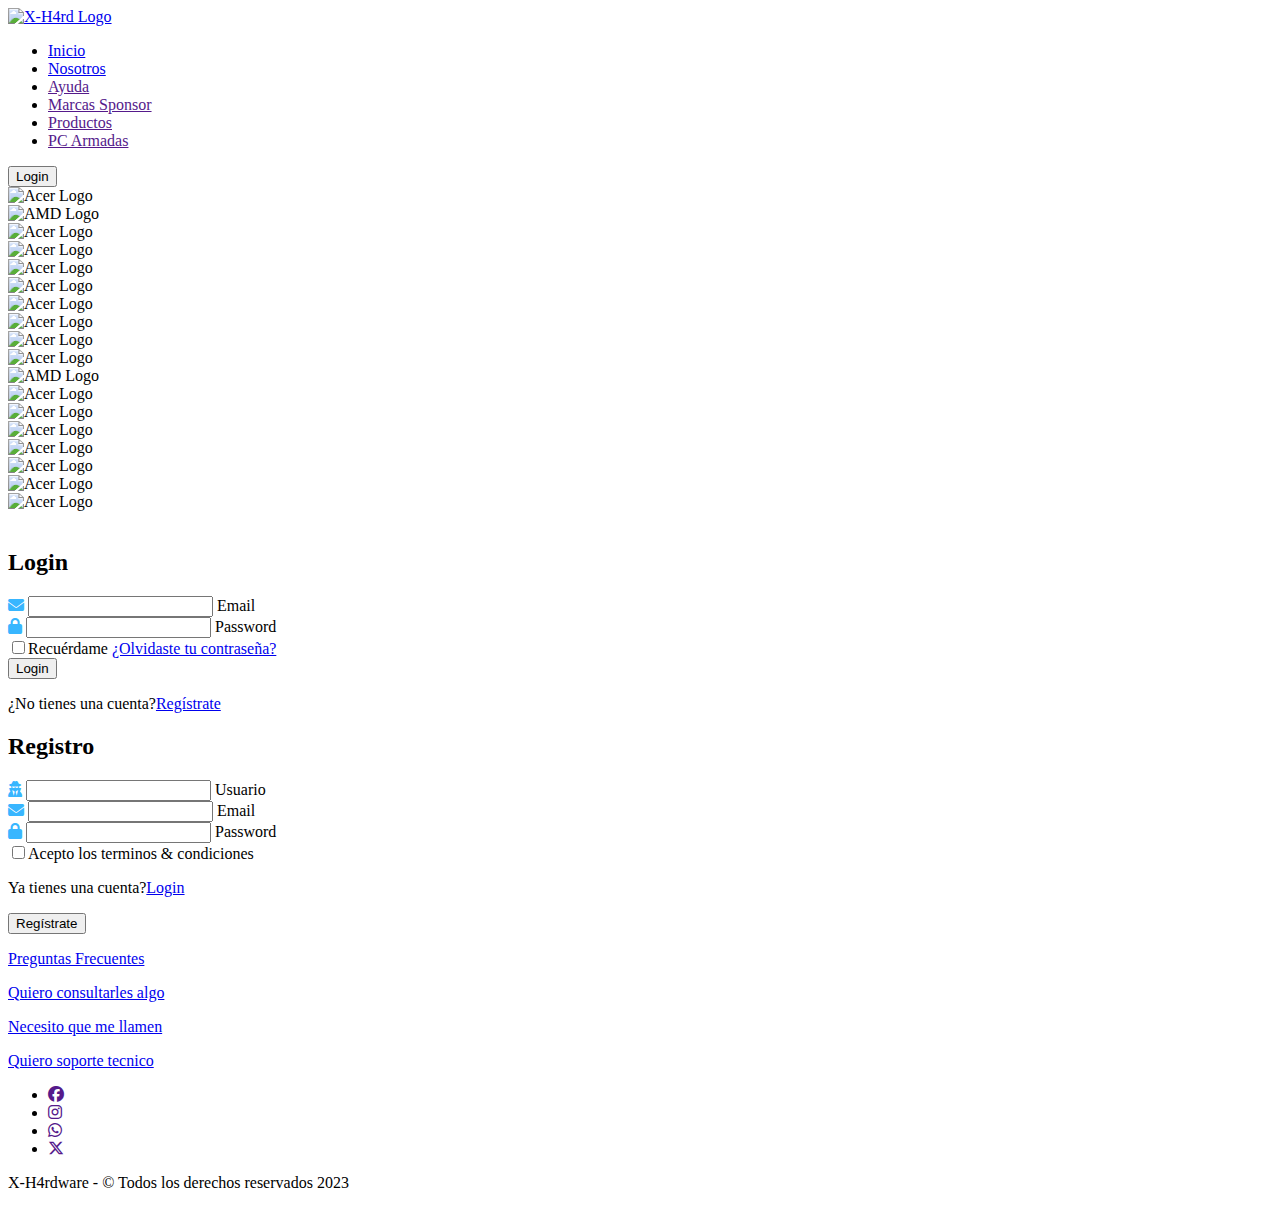
==== ayuda.html @ 94fb3b2c "Add files via upload" ====
<!DOCTYPE html>
<html lang="en">
<head>
    <meta charset="UTF-8">
    <meta name="viewport" content="width=device-width, initial-scale=1.0">
    <meta name="description" content="venta, asesoramiento, servicio técnico de productos hardware informáticos de alta calidad.">
    <meta name="keywords" content="hardware, servicio técnico, venta, asesoramiento, informática, ordenadores, portátiles, componentes, periféricos">
    <meta name="author" content="Nahuel Riveros, Matías Sáez">
    <title>X-H4rdware | Tecnología</title>
    <link rel="stylesheet" href="./css/styles.css">
    <link rel="icon" href="./assets/ico.svg" />
    <link rel="preconnect" href="https://fonts.googleapis.com">
    <link rel="preconnect" href="https://fonts.gstatic.com" crossorigin>
    <link rel="stylesheet" href="https://cdnjs.cloudflare.com/ajax/libs/font-awesome/6.3.0/css/all.min.css">
    <link href="https://fonts.googleapis.com/css2?family=Orbitron:wght@400;500&family=Prompt:ital,wght@0,300;0,400;0,500;0,600;1,300&family=Roboto+Mono:wght@200;600&display=swap" rel="stylesheet">
</head>
<body>
    <header>
        <div class="encabezado">
            <div class="logo">
                <a href="#inicio"><img src="assets/X- h4rdware.svg" alt="X-H4rd Logo"></a>
            </div>
            <nav class="nav-container">
                <ul>
                    <li><a href='#main'>Inicio</a></li>
                    <li><a href='../nosotros/nosotros.html'>Nosotros</a></li>
                    <li><a href=''>Ayuda</a></li>
                    <li><a href=''>Marcas Sponsor</a></li>
                    <li><a href=''>Productos</a></li>
                    <li><a href=''>PC Armadas</a></li>
                </ul>
                <button class="btnLoguin-popup">Login</button>
            </nav>
        </div>
        <div id="carrousel-marcas" class="slider">
            <div class="slide-track">
                <div class="slide">
                    <img src="assets/marcas/Acer-01.svg" alt="Acer Logo" width="45" height="50">
                </div>
                <div class="slide">
                    <img src="assets/marcas/AMD-01.svg" alt="AMD Logo" width="45" height="50">
                </div>
                <div class="slide">
                    <img src="assets/marcas/ASUS-01.svg" alt="Acer Logo" width="45" height="50">
                </div>
                <div class="slide">
                    <img src="assets/marcas/Gigabyte-01.svg" alt="Acer Logo" width="45" height="50">
                </div>
                <div class="slide">
                    <img src="assets/marcas/intel-logo.svg" alt="Acer Logo" width="45" height="50">
                </div>
                <div class="slide">
                    <img src="assets/marcas/Logitech-01.svg" alt="Acer Logo" width="45" height="50">
                </div>
                <div class="slide">
                    <img src="assets/marcas/Nvidia-Logo.wine.svg" alt="Acer Logo" width="45" height="50">
                </div>
                <div class="slide">
                    <img src="assets/marcas/redragon.svg" alt="Acer Logo" width="45" height="50">
                </div>
                <div class="slide">
                    <img src="assets/marcas/Sony-01.svg" alt="Acer Logo" width="45" height="50">
                </div>
                <div class="slide">
                    <img src="assets/marcas/Acer-01.svg" alt="Acer Logo" width="45" height="50">
                </div>
                <div class="slide">
                    <img src="assets/marcas/AMD-01.svg" alt="AMD Logo" width="45" height="50">
                </div>
                <div class="slide">
                    <img src="assets/marcas/ASUS-01.svg" alt="Acer Logo" width="45" height="50">
                </div>
                <div class="slide">
                    <img src="assets/marcas/Gigabyte-01.svg" alt="Acer Logo" width="45" height="50">
                </div>
                <div class="slide">
                    <img src="assets/marcas/intel-logo.svg" alt="Acer Logo" width="45" height="50">
                </div>
                <div class="slide">
                    <img src="assets/marcas/Logitech-01.svg" alt="Acer Logo" width="45" height="50">
                </div>
                <div class="slide">
                    <img src="assets/marcas/Nvidia-Logo.wine.svg" alt="Acer Logo" width="45" height="50">
                </div>
                <div class="slide">
                    <img src="assets/marcas/redragon.svg" alt="Acer Logo" width="45" height="50">
                </div>
                <div class="slide">
                    <img src="assets/marcas/Sony-01.svg" alt="Acer Logo" width="45" height="50">
                </div>
            </div>
        </div>
    </header>
    <div class="wrapper">
        <span class="icon-close">
            <i class="fa-solid fa-xmark" style="color: #fff;"></i>
        </span>
        <div class="form-box login">
            <h2>Login</h2>
            <form action="">
                <div class="input-box">
                    <span class="icon">
                        <i class="fa-solid fa-envelope" style="color: #38B6FF;"></i>
                    </span>
                    <input type="email" name=""required id="email">
                    <label for="email">Email</label>
                </div>
                <div class="input-box">
                    <span class="icon">
                        <i class="fa-solid fa-lock" style="color: #38B6FF;"></i>
                    </span>
                    <input type="password" name=""required id="password">
                    <label for="password">Password</label>
                </div>
                <div class="remember-forgot">
                    <label for="remember"><input type="checkbox" name="" id="remember">Recuérdame</label>
                    <a href="#">¿Olvidaste tu contraseña?</a>
                </div>
                    <button type="submit" class="btn">Login</button>
                <div class="login-register">
                    <p>¿No tienes una cuenta?<a href="#" class="register-link">Regístrate</a></p>
                </div>
            </form>
        </div>
        <div class="form-box register">
            <h2>Registro</h2>
            <form action="">
                <div class="input-box">
                    <span class="icon">
                        <i class="fa-solid fa-user-secret" style="color: #38B6FF;"></i>
                    </span>
                    <input type="text" name="name"required id="name">
                    <label for="name">Usuario</label>
                </div>
                <div class="input-box">
                    <span class="icon">
                        <i class="fa-solid fa-envelope" style="color: #38B6FF;"></i>
                    </span>
                    <input type="email" name=""required id="email-register">
                    <label for="email-register">Email</label>
                </div>
                <div class="input-box">
                    <span class="icon">
                        <i class="fa-solid fa-lock" style="color: #38B6FF;"></i>
                    </span>
                    <input type="password" name=""required id="password-register">
                    <label for="password-register">Password</label>
                </div>
                <div class="remember-forgot">
                    <label for="terms-conditions">
                        <input type="checkbox" name="" id="terms-conditions">Acepto los terminos & condiciones</label>
                </div>
                <div class="login-register">
                    <p>Ya tienes una cuenta?<a href="#" class="login-link">Login</a></p>
                </div>
                    <button type="submit" class="btn">Regístrate</button>
            </form>
        </div>
    </div>
    <main id='main'>
      <div class="ayuda">

        <p> <a href="fq.html">Preguntas Frecuentes</a>     </p> 
        <p> <a href="contacto.html">Quiero consultarles algo</a> </p>
        <p> <a href="Contacto.html">Necesito que me llamen</a>   </p> 
        <p> <a href="contacto.html">Quiero soporte tecnico</a>   </p>
         
        
      </div>  
    </main>
    
    
    <footer>
        <div class="footer-container">
            <div class="footer-container-social">
                <ul>
                    <li><a href=""><i class="fa-brands fa-facebook"></i></a></li>
                    <li><a href=""><i class="fa-brands fa-instagram"></i></a></li>
                    <li><a href=""><i class="fa-brands fa-whatsapp"></i></a></li>
                    <li><a href=""><i class="fa-brands fa-x-twitter"></i></a></li>
                </ul>
            </div>
            <div class="footer-container-title">
                <p>X-H4rdware - © Todos los derechos reservados 2023</p>
            </div>
        </div>
    </footer>
    <script src="./js/script.js"></script>
</body>
</html>
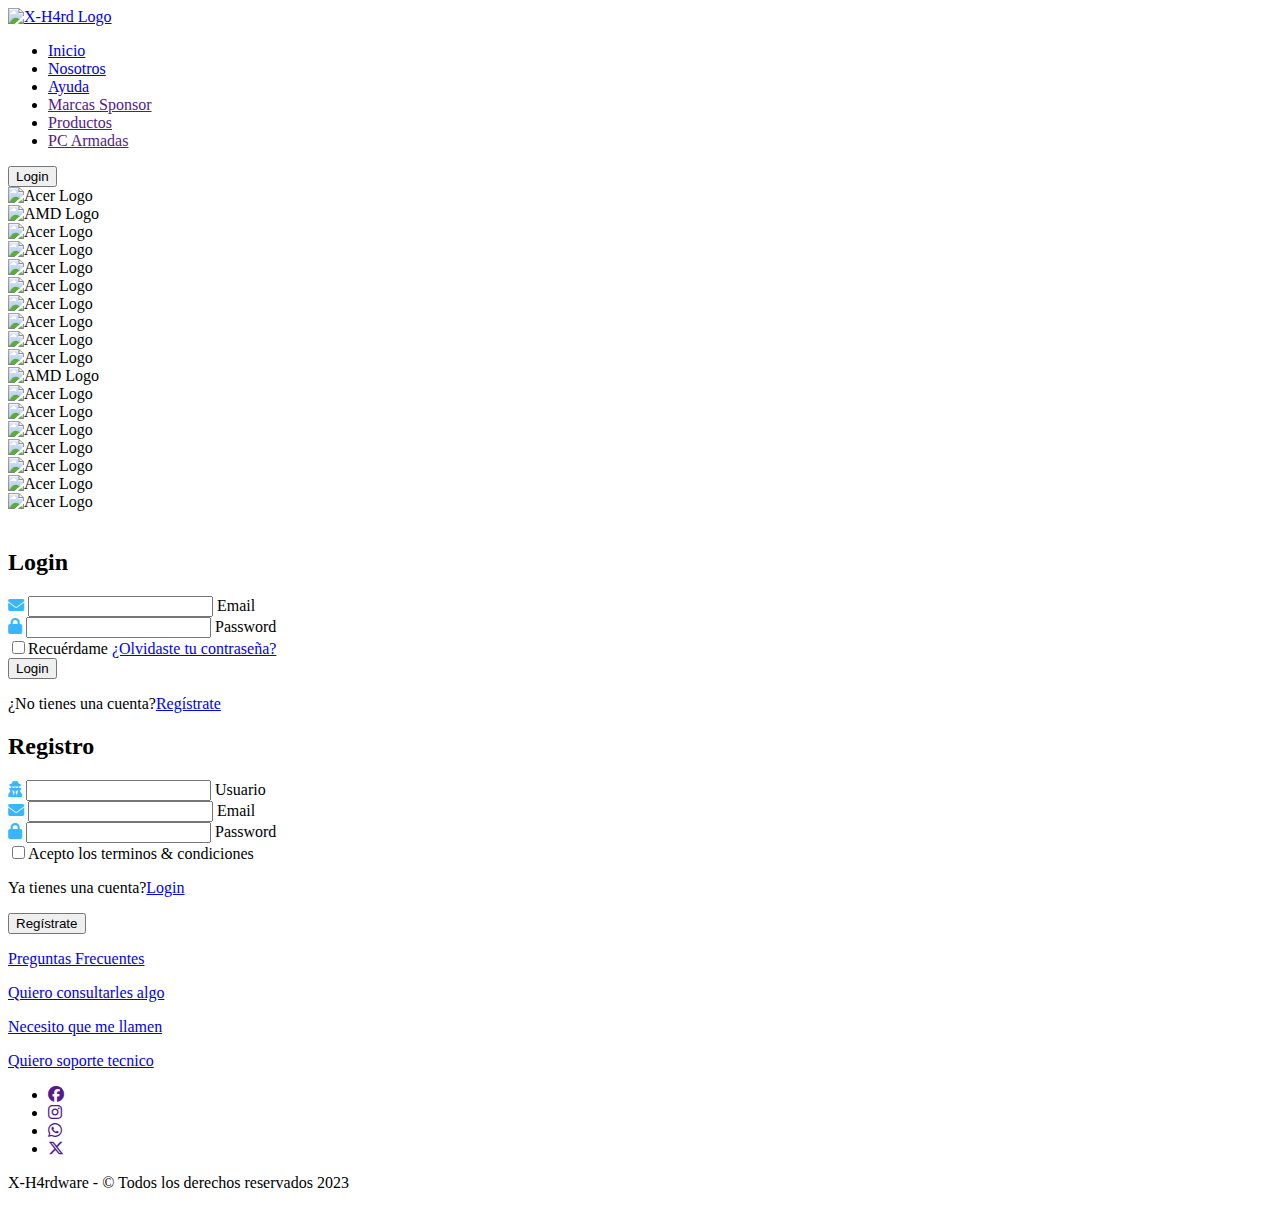
==== commit 6533108c: "ayuda" ====
--- a/ayuda.html
+++ b/ayuda.html
@@ -23,8 +23,8 @@
             <nav class="nav-container">
                 <ul>
                     <li><a href='#main'>Inicio</a></li>
-                    <li><a href='../nosotros/nosotros.html'>Nosotros</a></li>
-                    <li><a href=''>Ayuda</a></li>
+                    <li><a href='nosotros.html'>Nosotros</a></li>
+                    <li><a href='ayuda.html'>Ayuda</a></li>
                     <li><a href=''>Marcas Sponsor</a></li>
                     <li><a href=''>Productos</a></li>
                     <li><a href=''>PC Armadas</a></li>
@@ -160,10 +160,10 @@
     <main id='main'>
       <div class="ayuda">
 
-        <p> <a href="fq.html">Preguntas Frecuentes</a>     </p> 
-        <p> <a href="contacto.html">Quiero consultarles algo</a> </p>
-        <p> <a href="Contacto.html">Necesito que me llamen</a>   </p> 
-        <p> <a href="contacto.html">Quiero soporte tecnico</a>   </p>
+        <p> <a href="faq.html">Preguntas Frecuentes</a>            </p> 
+        <p> <a href="contacto.html">Quiero consultarles algo</a>  </p>
+        <p> <a href="Contacto.html">Necesito que me llamen</a>    </p> 
+        <p> <a href="contacto.html">Quiero soporte tecnico</a>    </p>
          
         
       </div>  
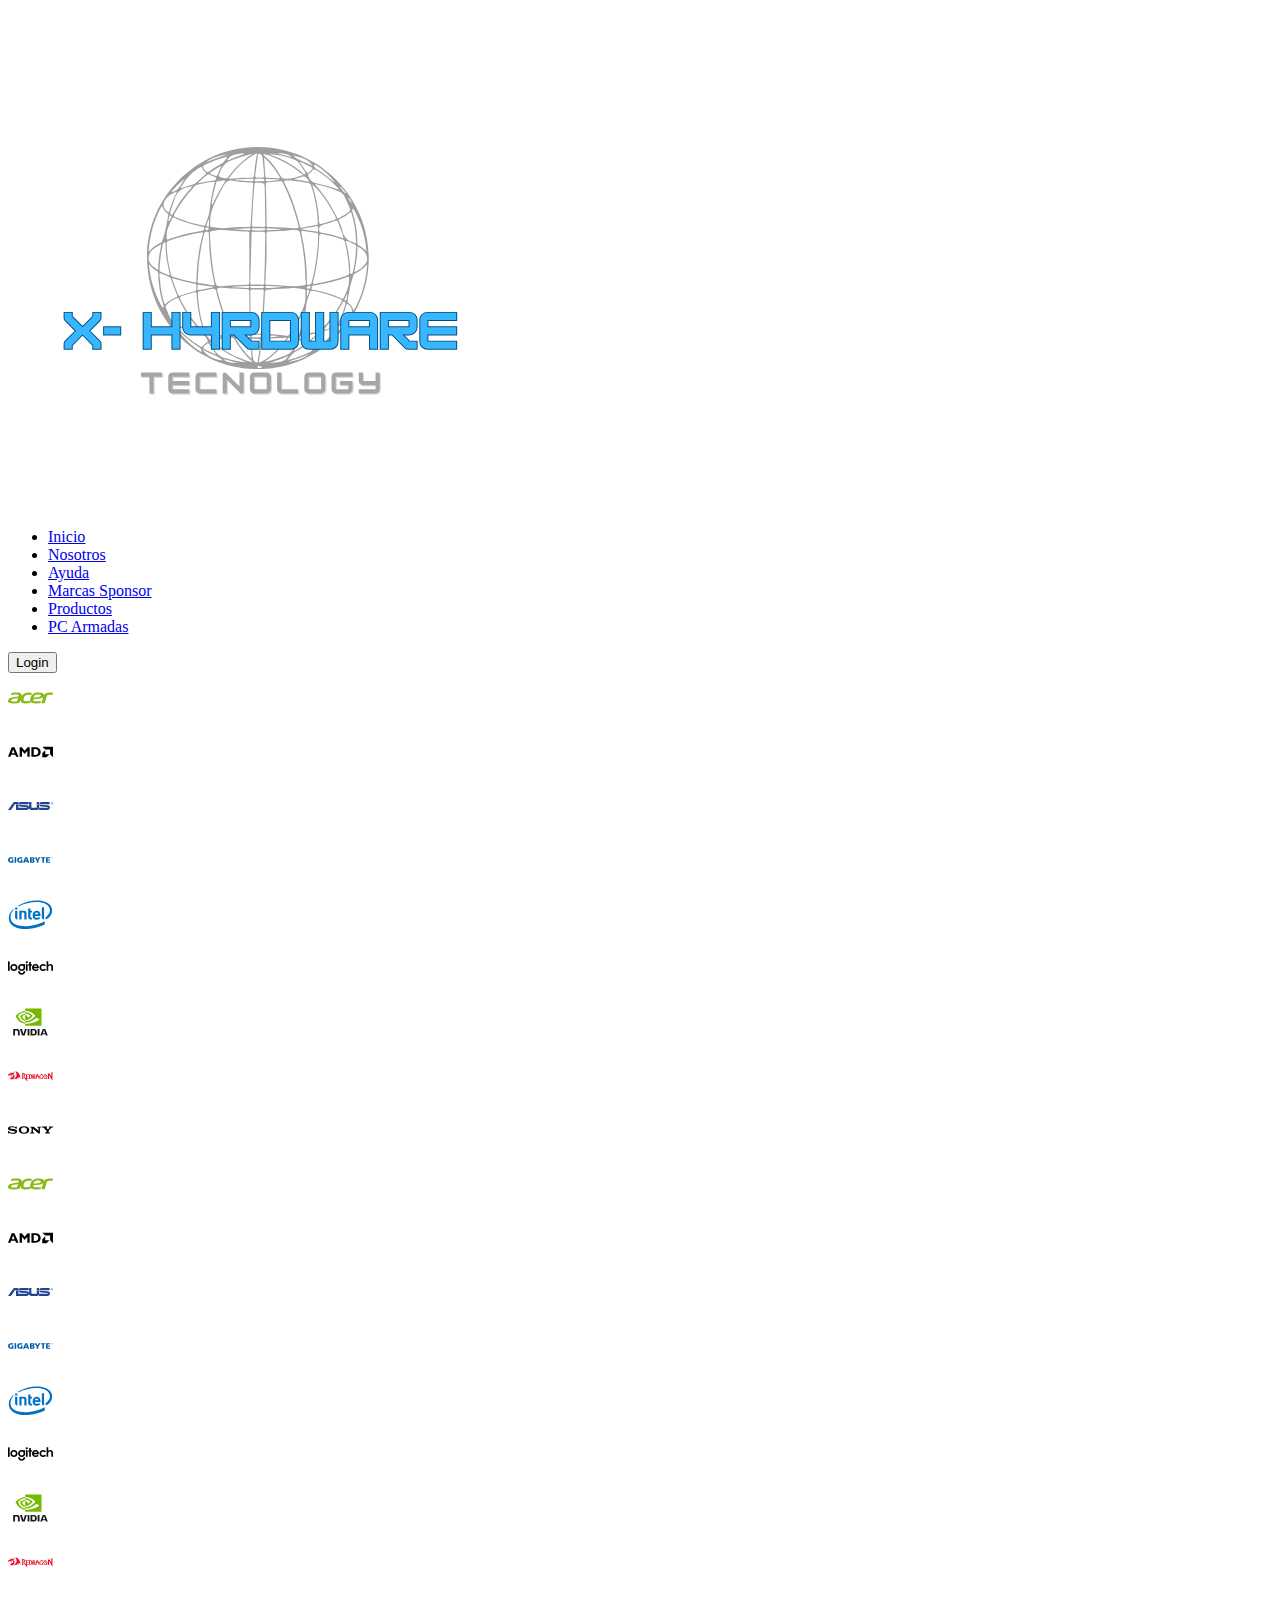
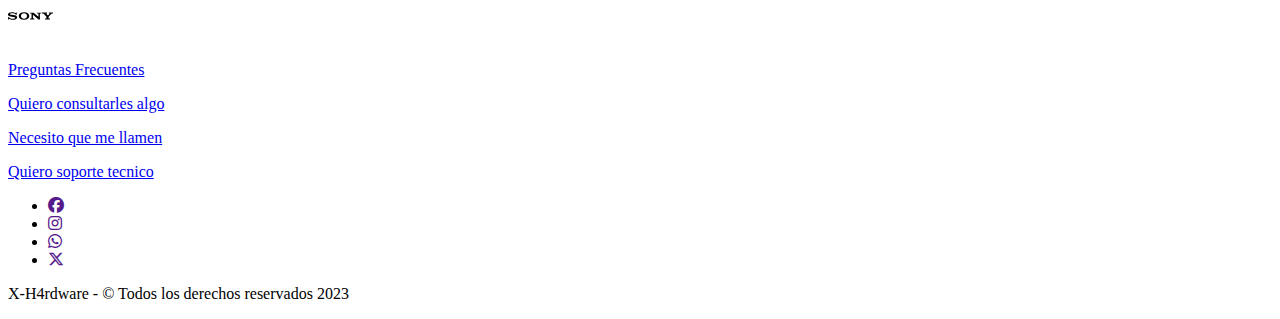
==== commit e47db635: "ayuda" ====
--- a/ayuda.html
+++ b/ayuda.html
@@ -1,190 +1,125 @@
-<!DOCTYPE html>
-<html lang="en">
-<head>
-    <meta charset="UTF-8">
-    <meta name="viewport" content="width=device-width, initial-scale=1.0">
-    <meta name="description" content="venta, asesoramiento, servicio técnico de productos hardware informáticos de alta calidad.">
-    <meta name="keywords" content="hardware, servicio técnico, venta, asesoramiento, informática, ordenadores, portátiles, componentes, periféricos">
-    <meta name="author" content="Nahuel Riveros, Matías Sáez">
-    <title>X-H4rdware | Tecnología</title>
-    <link rel="stylesheet" href="./css/styles.css">
-    <link rel="icon" href="./assets/ico.svg" />
-    <link rel="preconnect" href="https://fonts.googleapis.com">
-    <link rel="preconnect" href="https://fonts.gstatic.com" crossorigin>
-    <link rel="stylesheet" href="https://cdnjs.cloudflare.com/ajax/libs/font-awesome/6.3.0/css/all.min.css">
-    <link href="https://fonts.googleapis.com/css2?family=Orbitron:wght@400;500&family=Prompt:ital,wght@0,300;0,400;0,500;0,600;1,300&family=Roboto+Mono:wght@200;600&display=swap" rel="stylesheet">
-</head>
-<body>
-    <header>
-        <div class="encabezado">
-            <div class="logo">
-                <a href="#inicio"><img src="assets/X- h4rdware.svg" alt="X-H4rd Logo"></a>
-            </div>
-            <nav class="nav-container">
-                <ul>
-                    <li><a href='#main'>Inicio</a></li>
-                    <li><a href='nosotros.html'>Nosotros</a></li>
-                    <li><a href='ayuda.html'>Ayuda</a></li>
-                    <li><a href=''>Marcas Sponsor</a></li>
-                    <li><a href=''>Productos</a></li>
-                    <li><a href=''>PC Armadas</a></li>
-                </ul>
-                <button class="btnLoguin-popup">Login</button>
-            </nav>
-        </div>
-        <div id="carrousel-marcas" class="slider">
-            <div class="slide-track">
-                <div class="slide">
-                    <img src="assets/marcas/Acer-01.svg" alt="Acer Logo" width="45" height="50">
-                </div>
-                <div class="slide">
-                    <img src="assets/marcas/AMD-01.svg" alt="AMD Logo" width="45" height="50">
-                </div>
-                <div class="slide">
-                    <img src="assets/marcas/ASUS-01.svg" alt="Acer Logo" width="45" height="50">
-                </div>
-                <div class="slide">
-                    <img src="assets/marcas/Gigabyte-01.svg" alt="Acer Logo" width="45" height="50">
-                </div>
-                <div class="slide">
-                    <img src="assets/marcas/intel-logo.svg" alt="Acer Logo" width="45" height="50">
-                </div>
-                <div class="slide">
-                    <img src="assets/marcas/Logitech-01.svg" alt="Acer Logo" width="45" height="50">
-                </div>
-                <div class="slide">
-                    <img src="assets/marcas/Nvidia-Logo.wine.svg" alt="Acer Logo" width="45" height="50">
-                </div>
-                <div class="slide">
-                    <img src="assets/marcas/redragon.svg" alt="Acer Logo" width="45" height="50">
-                </div>
-                <div class="slide">
-                    <img src="assets/marcas/Sony-01.svg" alt="Acer Logo" width="45" height="50">
-                </div>
-                <div class="slide">
-                    <img src="assets/marcas/Acer-01.svg" alt="Acer Logo" width="45" height="50">
-                </div>
-                <div class="slide">
-                    <img src="assets/marcas/AMD-01.svg" alt="AMD Logo" width="45" height="50">
-                </div>
-                <div class="slide">
-                    <img src="assets/marcas/ASUS-01.svg" alt="Acer Logo" width="45" height="50">
-                </div>
-                <div class="slide">
-                    <img src="assets/marcas/Gigabyte-01.svg" alt="Acer Logo" width="45" height="50">
-                </div>
-                <div class="slide">
-                    <img src="assets/marcas/intel-logo.svg" alt="Acer Logo" width="45" height="50">
-                </div>
-                <div class="slide">
-                    <img src="assets/marcas/Logitech-01.svg" alt="Acer Logo" width="45" height="50">
-                </div>
-                <div class="slide">
-                    <img src="assets/marcas/Nvidia-Logo.wine.svg" alt="Acer Logo" width="45" height="50">
-                </div>
-                <div class="slide">
-                    <img src="assets/marcas/redragon.svg" alt="Acer Logo" width="45" height="50">
-                </div>
-                <div class="slide">
-                    <img src="assets/marcas/Sony-01.svg" alt="Acer Logo" width="45" height="50">
-                </div>
-            </div>
-        </div>
-    </header>
-    <div class="wrapper">
-        <span class="icon-close">
-            <i class="fa-solid fa-xmark" style="color: #fff;"></i>
-        </span>
-        <div class="form-box login">
-            <h2>Login</h2>
-            <form action="">
-                <div class="input-box">
-                    <span class="icon">
-                        <i class="fa-solid fa-envelope" style="color: #38B6FF;"></i>
-                    </span>
-                    <input type="email" name=""required id="email">
-                    <label for="email">Email</label>
-                </div>
-                <div class="input-box">
-                    <span class="icon">
-                        <i class="fa-solid fa-lock" style="color: #38B6FF;"></i>
-                    </span>
-                    <input type="password" name=""required id="password">
-                    <label for="password">Password</label>
-                </div>
-                <div class="remember-forgot">
-                    <label for="remember"><input type="checkbox" name="" id="remember">Recuérdame</label>
-                    <a href="#">¿Olvidaste tu contraseña?</a>
-                </div>
-                    <button type="submit" class="btn">Login</button>
-                <div class="login-register">
-                    <p>¿No tienes una cuenta?<a href="#" class="register-link">Regístrate</a></p>
-                </div>
-            </form>
-        </div>
-        <div class="form-box register">
-            <h2>Registro</h2>
-            <form action="">
-                <div class="input-box">
-                    <span class="icon">
-                        <i class="fa-solid fa-user-secret" style="color: #38B6FF;"></i>
-                    </span>
-                    <input type="text" name="name"required id="name">
-                    <label for="name">Usuario</label>
-                </div>
-                <div class="input-box">
-                    <span class="icon">
-                        <i class="fa-solid fa-envelope" style="color: #38B6FF;"></i>
-                    </span>
-                    <input type="email" name=""required id="email-register">
-                    <label for="email-register">Email</label>
-                </div>
-                <div class="input-box">
-                    <span class="icon">
-                        <i class="fa-solid fa-lock" style="color: #38B6FF;"></i>
-                    </span>
-                    <input type="password" name=""required id="password-register">
-                    <label for="password-register">Password</label>
-                </div>
-                <div class="remember-forgot">
-                    <label for="terms-conditions">
-                        <input type="checkbox" name="" id="terms-conditions">Acepto los terminos & condiciones</label>
-                </div>
-                <div class="login-register">
-                    <p>Ya tienes una cuenta?<a href="#" class="login-link">Login</a></p>
-                </div>
-                    <button type="submit" class="btn">Regístrate</button>
-            </form>
-        </div>
-    </div>
-    <main id='main'>
-      <div class="ayuda">
-
-        <p> <a href="faq.html">Preguntas Frecuentes</a>            </p> 
-        <p> <a href="contacto.html">Quiero consultarles algo</a>  </p>
-        <p> <a href="Contacto.html">Necesito que me llamen</a>    </p> 
-        <p> <a href="contacto.html">Quiero soporte tecnico</a>    </p>
-         
-        
-      </div>  
-    </main>
-    
-    
-    <footer>
-        <div class="footer-container">
-            <div class="footer-container-social">
-                <ul>
-                    <li><a href=""><i class="fa-brands fa-facebook"></i></a></li>
-                    <li><a href=""><i class="fa-brands fa-instagram"></i></a></li>
-                    <li><a href=""><i class="fa-brands fa-whatsapp"></i></a></li>
-                    <li><a href=""><i class="fa-brands fa-x-twitter"></i></a></li>
-                </ul>
-            </div>
-            <div class="footer-container-title">
-                <p>X-H4rdware - © Todos los derechos reservados 2023</p>
-            </div>
-        </div>
-    </footer>
-    <script src="./js/script.js"></script>
-</body>
+<!DOCTYPE html>
+<html lang="en">
+<head>
+    <meta charset="UTF-8">
+    <meta name="viewport" content="width=device-width, initial-scale=1.0">
+    <meta name="description" content="venta, asesoramiento, servicio técnico de productos hardware informáticos de alta calidad.">
+    <meta name="keywords" content="hardware, servicio técnico, venta, asesoramiento, informática, ordenadores, portátiles, componentes, periféricos">
+    <meta name="author" content="Nahuel Riveros, Matías Sáez">
+    <title>X-H4rdware | Tecnología</title>
+    <link rel="stylesheet" href="./css/estilo_ayuda.css">
+    <link rel="icon" href="./assets/ico.svg" />
+    <link rel="preconnect" href="https://fonts.googleapis.com">
+    <link rel="preconnect" href="https://fonts.gstatic.com" crossorigin>
+    <link rel="stylesheet" href="https://cdnjs.cloudflare.com/ajax/libs/font-awesome/6.3.0/css/all.min.css">
+    <link href="https://fonts.googleapis.com/css2?family=Orbitron:wght@400;500&family=Prompt:ital,wght@0,300;0,400;0,500;0,600;1,300&family=Roboto+Mono:wght@200;600&display=swap" rel="stylesheet">
+</head>
+<body>
+    <header>
+        <div class="encabezado">
+            <div class="logo">
+                <a href="#inicio"><img src="../index/assets/X- h4rdwareLogo.svg" alt="X-H4rd Logo"></a>
+            </div>
+            <nav class="nav-container">
+                <ul>
+                    <li><a href='../index/index.html' target="_self">Inicio</a></li>
+                    <li><a href='../nosotros/nosotros.html'>Nosotros</a></li>
+                    <li><a href='../ayuda/ayuda.html'>Ayuda</a></li>
+                    <li><a href='../marcas/marcas.html'>Marcas Sponsor</a></li>
+                    <li><a href='../products/products.html'>Productos</a></li>
+                    <li><a href='../pc-armadas/pc_armadas.html'>PC Armadas</a></li>
+                </ul>
+                <button class="btnLoguin-popup">Login</button>
+            </nav>
+        </div>
+        <div id="carrousel-marcas" class="slider">
+            <div class="slide-track">
+                <div class="slide">
+                    <img src="../index/assets/marcas/Acer-01.svg" alt="Acer Logo" width="45" height="50">
+                </div>
+                <div class="slide">
+                    <img src="../index/assets/marcas/AMD-01.svg" alt="AMD Logo" width="45" height="50">
+                </div>
+                <div class="slide">
+                    <img src="../index/assets/marcas/ASUS-01.svg" alt="Acer Logo" width="45" height="50">
+                </div>
+                <div class="slide">
+                    <img src="../index/assets/marcas/Gigabyte-01.svg" alt="Acer Logo" width="45" height="50">
+                </div>
+                <div class="slide">
+                    <img src="../index/assets/marcas/intel-logo.svg" alt="Acer Logo" width="45" height="50">
+                </div>
+                <div class="slide">
+                    <img src="../index/assets/marcas/Logitech-01.svg" alt="Acer Logo" width="45" height="50">
+                </div>
+                <div class="slide">
+                    <img src="../index/assets/marcas/Nvidia-Logo.wine.svg" alt="Acer Logo" width="45" height="50">
+                </div>
+                <div class="slide">
+                    <img src="../index/assets/marcas/redragon.svg" alt="Acer Logo" width="45" height="50">
+                </div>
+                <div class="slide">
+                    <img src="../index/assets/marcas/Sony-01.svg" alt="Acer Logo" width="45" height="50">
+                </div>
+                <div class="slide">
+                    <img src="../index/assets/marcas/Acer-01.svg" alt="Acer Logo" width="45" height="50">
+                </div>
+                <div class="slide">
+                    <img src="../index/assets/marcas/AMD-01.svg" alt="AMD Logo" width="45" height="50">
+                </div>
+                <div class="slide">
+                    <img src="../index/assets/marcas/ASUS-01.svg" alt="Acer Logo" width="45" height="50">
+                </div>
+                <div class="slide">
+                    <img src="../index/assets/marcas/Gigabyte-01.svg" alt="Acer Logo" width="45" height="50">
+                </div>
+                <div class="slide">
+                    <img src="../index/assets/marcas/intel-logo.svg" alt="Acer Logo" width="45" height="50">
+                </div>
+                <div class="slide">
+                    <img src="../index/assets/marcas/Logitech-01.svg" alt="Acer Logo" width="45" height="50">
+                </div>
+                <div class="slide">
+                    <img src="../index/assets/marcas/Nvidia-Logo.wine.svg" alt="Acer Logo" width="45" height="50">
+                </div>
+                <div class="slide">
+                    <img src="../index/assets/marcas/redragon.svg" alt="Acer Logo" width="45" height="50">
+                </div>
+                <div class="slide">
+                    <img src="../index/assets/marcas/Sony-01.svg" alt="Acer Logo" width="45" height="50">
+                </div>
+            </div>
+        </div>
+    </header>
+    
+    <main id='main'>
+      <div class="ayuda">
+
+        <p> <a href="faq.html">Preguntas Frecuentes</a>            </p> 
+        <p> <a href="contacto.html">Quiero consultarles algo</a>  </p>
+        <p> <a href="Contacto.html">Necesito que me llamen</a>    </p> 
+        <p> <a href="contacto.html">Quiero soporte tecnico</a>    </p>
+         
+        
+      </div>  
+    </main>
+    
+    
+    <footer>
+        <div class="footer-container">
+            <div class="footer-container-social">
+                <ul>
+                    <li><a href=""><i class="fa-brands fa-facebook"></i></a></li>
+                    <li><a href=""><i class="fa-brands fa-instagram"></i></a></li>
+                    <li><a href=""><i class="fa-brands fa-whatsapp"></i></a></li>
+                    <li><a href=""><i class="fa-brands fa-x-twitter"></i></a></li>
+                </ul>
+            </div>
+            <div class="footer-container-title">
+                <p>X-H4rdware - © Todos los derechos reservados 2023</p>
+            </div>
+        </div>
+    </footer>
+    <script src="./js/script.js"></script>
+</body>
 </html>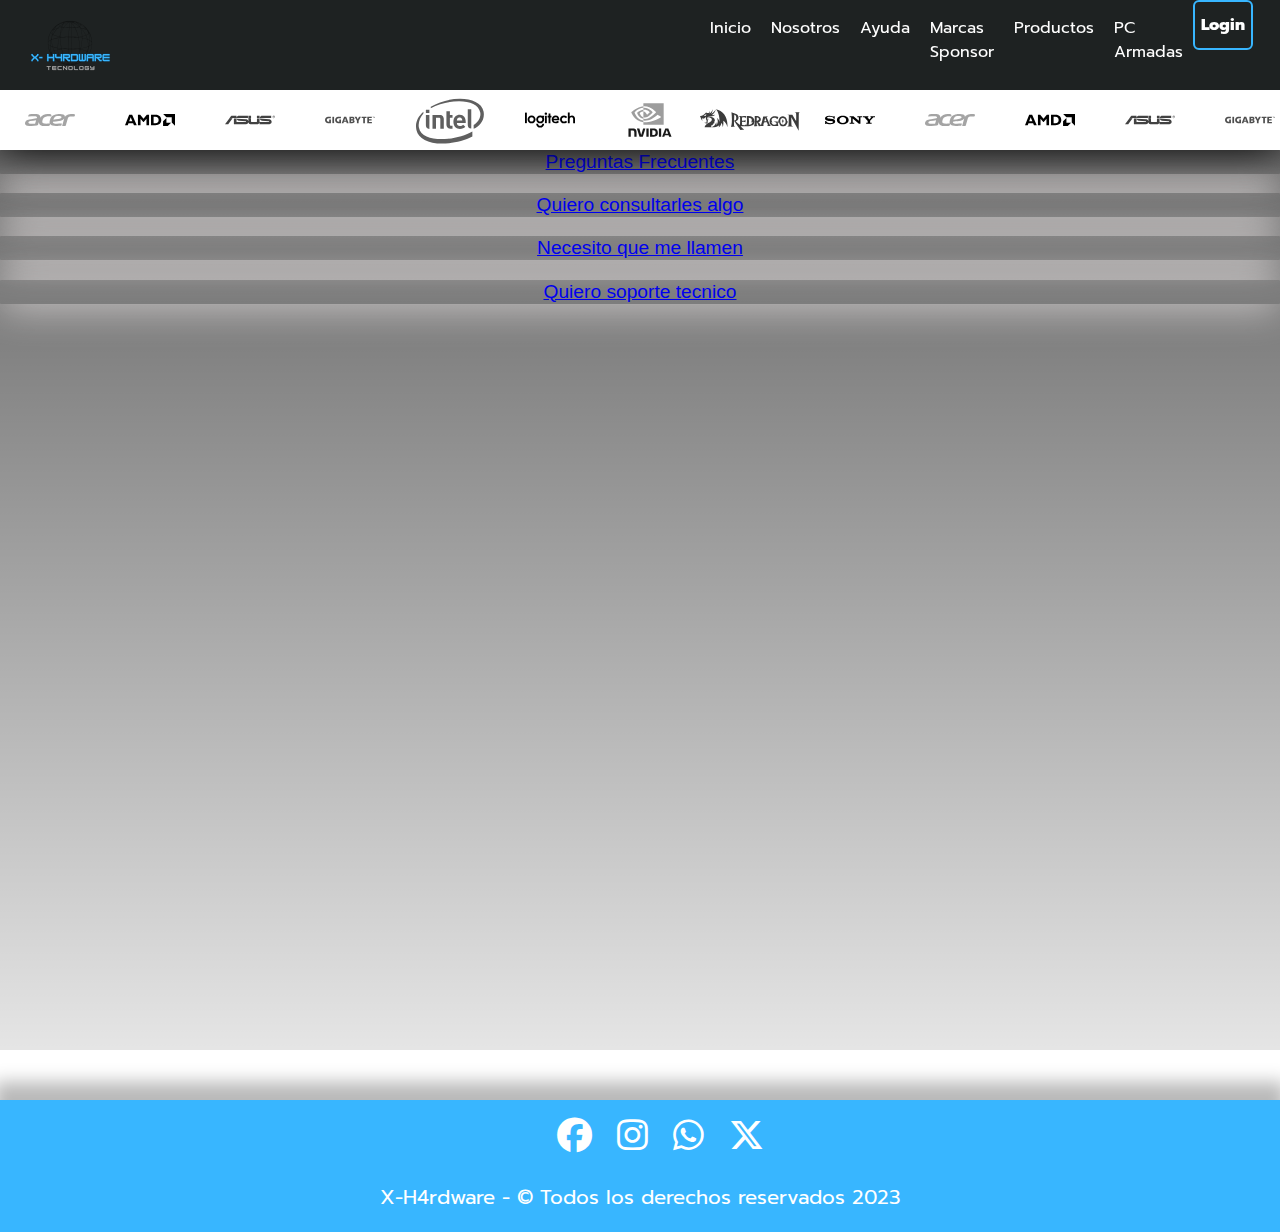
==== commit 3d452ed5: "ayuda css" ====
--- a/ayuda.html
+++ b/ayuda.html
@@ -7,7 +7,7 @@
     <meta name="keywords" content="hardware, servicio técnico, venta, asesoramiento, informática, ordenadores, portátiles, componentes, periféricos">
     <meta name="author" content="Nahuel Riveros, Matías Sáez">
     <title>X-H4rdware | Tecnología</title>
-    <link rel="stylesheet" href="./css/estilo_ayuda.css">
+    <link rel="stylesheet" href="./estilo_ayuda.css">
     <link rel="icon" href="./assets/ico.svg" />
     <link rel="preconnect" href="https://fonts.googleapis.com">
     <link rel="preconnect" href="https://fonts.gstatic.com" crossorigin>
--- a/estilo_ayuda.css
+++ b/estilo_ayuda.css
@@ -0,0 +1,850 @@
+:root{
+    --color-fondo: #000000;
+    --color-navbar: #1e2222;
+    --color-texto: #ffffff;
+}
+html{
+    scroll-behavior: smooth;
+}
+body{
+    font-family: 'Roboto', sans-serif;
+    margin: 0;
+    padding: 0;
+    box-sizing: border-box;
+}
+header {
+    background-color: var(--color-navbar);
+    display: flex;
+    flex-direction: column;
+    color: gray;
+    position: fixed;
+    top: 0;
+    left: 0;
+    width: 100vw;
+    height: 150px;
+    box-shadow: #000000 0px 0px 40px;
+    z-index: 99;
+}
+header .encabezado{
+    display: flex;
+    width: 100%;
+    height: 90px;
+
+}
+header .hamburguesa{
+    display: none;
+}
+header .logo{
+    display: flex;
+    width: 50%;
+    align-items: center;
+    margin-left: 20px;
+}
+header .logo img{
+    width: 100px;
+    height: 100px;
+}
+header nav{
+    display: flex;
+    width: 45%;
+    justify-content: space-evenly;
+    
+    
+
+}
+nav ul{
+    display: flex;
+}
+nav ul li{
+    list-style: none;
+    margin: 0 10px;
+}
+nav ul li a{
+    text-decoration: none;
+    color: white;
+    font-size: 16px;
+    font-family: 'Prompt', sans-serif;
+}
+nav ul li a:hover{
+    color: #38B6FF;
+}
+nav ul li a::after{
+    content: '';
+    display: block;
+    width: 0;
+    height: 2px;
+    background-color: #38B6FF;
+    transition: width .3s ease-in-out;
+}
+nav ul li a:hover::after{
+    width: 100%;
+}
+.nav-container .btnLoguin-popup{
+    width:100px;
+    height: 50px;
+    background-color: transparent;
+    border: 2px solid #38B6FF;
+    font-family: 'Prompt', sans-serif;
+    color: var(--color-texto);
+    font-size: 16px;
+    outline: none;
+    border-radius: 6px;
+    cursor: pointer;
+    transition: 0.5s ease;
+    font-weight: 800;
+}
+.nav-container .btnLoguin-popup:hover{
+    background-color: #38B6FF;
+    transition: 0.5s ease;
+    transform: scale(1.1);
+}
+.slider{
+    background-color: #fff;
+    height: 60px;
+    margin: auto;
+    width: 100%;
+    display: grid;
+    place-items: center;
+    overflow: hidden;
+}
+.slide-track{
+    display: flex;
+    width: calc(100px * 18);
+    animation: scroll 25s linear infinite;
+}
+
+@keyframes scroll{
+    0%{
+        transform: translateX(0);
+    }
+    100%{
+        transform: translateX(calc(-50px * 9));
+    }
+}
+.slide{
+    height: 100%;
+    width: 30%;
+    display: flex;
+    align-items: center;
+}
+.slide img{
+    width: 100%;
+    filter: grayscale(1);
+}
+
+
+/* Hasta aca el el nav y el slider ahora Login-Registro */
+
+
+.btn{
+    width: 100%;
+    height: 45px;
+    background-color: #3e444181;
+    border: none;
+    outline: none;
+    border-radius: 5px;
+    font-size: 1.2em;
+    font-family: 'Prompt', sans-serif;
+    font-weight: 600;
+    color: #fff;
+
+    cursor: pointer;
+    transition: .5s;
+}
+
+.btn:hover{
+    background-color: #38B6FF;
+    color: #fff;
+    transition: .5s;
+    transform: scale(1.03);
+}
+
+.login-register{
+    font-family: 'Prompt', sans-serif;
+    font-size: .9em;
+    color: #fff;
+    text-align: center;
+    font-weight: 500;
+    margin: 25px 0 10px;
+}
+
+.login-register p a{
+    color: #fff;
+    text-decoration: none;
+    font-weight: 600;
+    transition: .5s;
+}
+
+.login-register p a:hover{
+    color: #38B6FF;
+    transition: .5s;
+    text-decoration: underline;
+}
+
+/*                          Fin de Login                       */
+
+main{
+    margin-top: 150px;
+    background: linear-gradient(
+        rgba(0,0,0,0.6),
+        rgba(0,0,0,0.1)
+    ),
+    url('../assets/fondo-img/habitacion.gamer.webp');
+    background-size: cover;
+    background-position: center;
+    background-repeat: no-repeat;
+    height: 100vh;
+    width: 100%;
+    color: var(--color-texto);
+    position: static;
+    top: 0;
+    z-index: -1;
+}
+#inicio{
+    display: flex;
+    justify-content: space-evenly;
+    align-items: center;
+    height: 100%;
+    width: 100%;
+}
+#inicio .inicio-container-text{
+    width: 70%;
+    height: 80%;
+    margin-left: 20px;
+    text-align: center;
+}
+#inicio .inicio-container-text h1{
+    font-family: 'Prompt', sans-serif;
+    font-size: 50px;
+    margin-top: 50px;
+}
+#inicio .inicio-container-text p{
+    font-family: 'Orbitron', sans-serif;
+    font-weight: 600;
+    letter-spacing: 2px;
+    font-size: 20px;
+    margin-top: 20px;
+    margin-left: 20%;
+    margin-right: 20%;
+}
+#inicio .fondo-container{
+    width: 30%;
+    height: 100%;
+    box-shadow: -9px 9px 5px 0px rgba(255, 255, 255, 0.28);
+    overflow: hidden;
+}
+#inicio .fondo-container img{
+    width: 100%;
+    height: 100%;
+    transition: all 0.5s ease;
+    object-fit: cover;
+}
+#inicio .fondo-container img:hover{
+    transform: scale(1.1);
+    transition: all 0.5s ease;
+    z-index: 1;
+}
+#descuentos{
+    display: flex;
+    justify-content: space-evenly;
+    align-items: center;
+    height: 100%;
+    width: 100%;
+}
+#descuentos .descuentos-container{
+    width: 30%;
+    height: 100%;
+    box-shadow: -9px 9px 5px 0px rgba(255, 255, 255, 0.28);
+    overflow: hidden;
+}
+#descuentos h2{
+    font-family: 'Prompt', sans-serif;
+    font-size: 50px;
+    margin-top: 50px;
+}
+#descuentos p{
+    font-family: 'Orbitron', sans-serif;
+    font-weight: 600;
+    letter-spacing: 2px;
+    font-size: 20px;
+    margin-top: 20px;
+    justify-content: justify;
+}
+#descuentos p .text-1{
+    margin: 0;
+}
+#descuentos p span{
+    color:#38B6FF;
+    font-weight: 600;
+}
+#descuentos p span .discount{
+    color:#F42626;
+    font-weight: 800;
+}
+#productos{
+    width: 100%;
+    height: 100%;
+    display: flex;
+    flex-direction: column;
+    justify-content: center;
+    align-items: center;
+}
+#productos h2{
+    font-family: 'Prompt', sans-serif;
+    font-size: 50px;
+    margin-top: 50px;
+}
+#productos .productos-container{
+    width: 100%;
+    height: 450px;
+    display: flex;
+    justify-content:space-evenly;
+    align-items: center;
+    flex-wrap: wrap;
+}
+#productos .productos-container .cards{
+    width: 350px;
+    height: 350px;
+    border: 2px solid black;
+    border-radius: 45px;
+    background-color: #000;
+    justify-content: center;
+    overflow: hidden;
+    align-items: center;
+    display: flex;
+    transition: 0.6s ease;
+}
+#productos .productos-container .cards:hover{
+    transition: 0.6s ease;
+    transform: scale(1.1);
+    box-shadow: -21px 25px 17px 6px rgba(0,0,0,0.28);
+}
+#productos .productos-container .cards img{
+    width: 100%;
+    height: 470px;
+    object-fit: cover;
+}
+
+/*                             footer del sitio                              */
+
+footer{
+    width: 100%;
+    height: 100%;
+    background-color: #38B6FF;
+    margin-top:50px;
+}
+footer .footer-container{
+    width: 100%;
+    height: 100%;
+    display:flex;
+    align-items: center;
+    flex-direction: column;
+    box-shadow: 0px -12px 17px 6px rgba(0,0,0,0.28);
+}
+.footer-container .footer-container-title p{
+    font-family: 'Prompt', sans-serif;
+    font-size: 20px;
+    margin-top: 10px;
+    color:#fff;
+    transition: 1s ease;
+}
+.footer-container .footer-container-title p:hover{
+    transition: 1s ease;
+    color: var(--color-navbar);
+}
+.footer-container ul{
+    display:flex;
+    justify-content: space-between;
+    align-items: center;
+    list-style: none;
+
+    gap: 25px;
+}
+.footer-container-social a{
+    text-decoration: none;
+    color:#fff;
+    font-size: 35px;
+    transition: 0.5s ease;
+}
+.footer-container-social a:hover{
+    transition: 0.5s ease;
+    color: var(--color-navbar);
+}
+
+.ayuda p{
+text-decoration:none;
+text-align: center;
+display: block;
+padding: 1px;
+border-radius: 1px;
+box-shadow: #ece7e7 0px 0px 40px;
+font-size: larger;
+font-family: 'Roboto', sans-serif;
+}
+
+.container {
+    width: 100%;
+    /* background-color: #f1f1f1; */
+      /* margin: auto; */	
+      box-shadow: 7px 13px 37px rgba(0, 0, 0, .5);
+  
+  }
+  
+  section p {
+    overflow: hidden;
+    max-height: 0;
+    text-align: justify;
+    font-family: "Courier New", Courier, monospace;
+    background: #1e2222;
+    transition: all 0.5s ease-in;
+  }
+  
+  section a {
+    text-decoration: none;
+    display: block;
+    text-align: left;
+    padding: 10px;
+    font-family: "Courier New", Courier, monospace;
+    background-color: #212121;
+    border-bottom: 2px solid gray;
+    color: white;
+  }
+  
+  section:target p {
+    max-height: 120px;
+    padding: 10px;
+  }
+
+@media only screen and (max-width:320px){
+    .encabezado{
+        display: flex;
+        align-items: center;
+        justify-content: space-between;
+    }
+    header .hamburguesa{
+        display: block;
+        font-size: 1.5em;
+        color: #fff;
+        background-color: var(--color-navbar);
+        border: none;
+        outline: none;
+        margin-right: 20px;
+        cursor: pointer;
+    }
+    .nav-container{
+        display: none;
+    }
+    .nav-container.active{
+        display: flex;
+        position: fixed;
+        flex-direction: column;
+        top: 0;
+        left: 0;
+        width: 100%;
+        height: 100vh;
+        background-color: var(--color-navbar);
+        z-index: 99;
+    }
+    .nav-container.active ul{
+        display: flex;
+        flex-direction: column;
+        justify-content: center;
+        align-items: center;
+        position: absolute;
+        width: 100%;
+        top: 0;
+        right: 10%;
+        gap: 25px;
+    }
+    .nav-container.active ul .btn-close{
+        position: absolute;
+        top: 0;
+        right: 15%;
+        background-color: var(--color-navbar);
+        border: none;
+        outline: none;
+        font-size: 1.5em;
+    }
+    .nav-container.active .btnLoguin-popup{
+        position: relative;
+        top: 20%;
+        right: 10%;
+        background-color: var(--color-navbar);
+        outline: none;
+        font-size: 1.5em;
+    }
+    main{
+        width: 100vw;
+        height: 100vh;
+    }
+    main .inicio-container{
+        display: flex; 
+        flex-direction: column;
+        justify-content: center;
+        align-items: center;
+        width: 100%;    
+        height: 100%;
+
+       }
+    main .inicio-container-text h1{
+        width: 100%;
+        height: 100%;
+        position: relative;
+        top: 0;
+        right: 15%;
+    }
+    
+    main .fondo-container{
+        display: none;
+    }
+    #descuentos{
+        display: flex;
+        flex-direction: column;
+        justify-content: center;
+        align-items: center;
+        width: 100%;
+        height: 100%;
+    }   
+    #descuentos img{
+        width: 100%;
+        height: 100%;
+    }
+    #descuentos .descuentos-container{
+        display:flex;
+        flex-direction: column;
+        justify-content: center;
+        align-items: center;    
+        width: 100%;
+        height: 100%;
+        margin-left: 5%;   
+    }  
+    #productos{
+        display: flex;
+        flex-direction: column;
+        justify-content: center;
+        align-items: center;
+        width: 100%;
+        height: 100%;
+    } 
+    #productos h2{
+        width: 100%;
+        height: 100%;
+        margin-left: 20%;
+    }
+    #productos .productos-container .cards{
+        width: 50%;
+        height: 30%;
+        margin-bottom: 20px;
+    }
+    #productos .productos-container .cards img{
+        width: 100%;
+        height: 100%;
+    }
+    footer{
+        width: 100%;
+        height: 100%;
+    }
+    footer .footer-container{
+        width: 100%;
+        height: 100%;
+        display:flex;
+        align-items: center;
+        flex-direction: column;
+        box-shadow: 0px -12px 17px 6px rgba(0,0,0,0.28);
+    }
+    footer .footer-container .footer-container-title p{
+        width: 100%;
+        height: 100%;
+        margin-left: 10%;
+    }   
+
+}
+
+@media only screen and (max-width:375px){
+    .encabezado{
+        display: flex;
+        align-items: center;
+        justify-content: space-between;
+    }
+    header .hamburguesa{
+        display: block;
+        font-size: 1.5em;
+        color: #fff;
+        background-color: var(--color-navbar);
+        border: none;
+        outline: none;
+        margin-right: 20px;
+        cursor: pointer;
+    }
+    .nav-container{
+        display: none;
+    }
+    .nav-container.active{
+        display: flex;
+        position: fixed;
+        flex-direction: column;
+        top: 0;
+        left: 0;
+        width: 100%;
+        height: 100vh;
+        background-color: var(--color-navbar);
+        z-index: 99;
+    }
+    .nav-container.active ul{
+        display: flex;
+        flex-direction: column;
+        justify-content: center;
+        align-items: center;
+        position: absolute;
+        width: 100%;
+        top: 0;
+        right: 10%;
+        gap: 25px;
+    }
+    .nav-container.active ul .btn-close{
+        position: absolute;
+        top: 0;
+        right: 15%;
+        background-color: var(--color-navbar);
+        border: none;
+        outline: none;
+        font-size: 1.5em;
+    }
+    .nav-container.active .btnLoguin-popup{
+        position: relative;
+        top: 20%;
+        right: 10%;
+        background-color: var(--color-navbar);
+        outline: none;
+        font-size: 1.5em;
+    }
+    main{
+        width: 100vw;
+        height: 100vh;
+    }
+    main .inicio-container{
+        display: flex; 
+        flex-direction: column;
+        justify-content: center;
+        align-items: center;
+        width: 100%;    
+        height: 100%;
+
+       }
+    main .inicio-container-text h1{
+        width: 100%;
+        height: 100%;
+        position: relative;
+        top: 0;
+        right: 15%;
+    }
+    
+    main .fondo-container{
+        display: none;
+    }
+    #descuentos{
+        display: flex;
+        flex-direction: column;
+        justify-content: center;
+        align-items: center;
+        width: 100%;
+        height: 100%;
+    }   
+    #descuentos img{
+        width: 100%;
+        height: 100%;
+    }
+    #descuentos .descuentos-container{
+        display:flex;
+        flex-direction: column;
+        justify-content: center;
+        align-items: center;    
+        width: 100%;
+        height: 100%;
+        margin-left: 5%;   
+    }  
+    #productos{
+        display: flex;
+        flex-direction: column;
+        justify-content: center;
+        align-items: center;
+        width: 100%;
+        height: 100%;
+    } 
+    #productos h2{
+        width: 100%;
+        height: 100%;
+        margin-left: 20%;
+    }
+    #productos .productos-container .cards{
+        width: 50%;
+        height: 30%;
+        margin-bottom: 20px;
+    }
+    #productos .productos-container .cards img{
+        width: 100%;
+        height: 100%;
+    }
+    footer{
+        width: 100%;
+        height: 100%;
+    }
+    footer .footer-container{
+        width: 100%;
+        height: 100%;
+        display:flex;
+        align-items: center;
+        flex-direction: column;
+        box-shadow: 0px -12px 17px 6px rgba(0,0,0,0.28);
+    }
+    footer .footer-container .footer-container-title p{
+        width: 100%;
+        height: 100%;
+        margin-left: 10%;
+    }   
+
+}
+
+@media only screen and (max-width:425px){
+    .encabezado{
+        display: flex;
+        align-items: center;
+        justify-content: space-between;
+    }
+    header .hamburguesa{
+        display: block;
+        font-size: 1.5em;
+        color: #fff;
+        background-color: var(--color-navbar);
+        border: none;
+        outline: none;
+        margin-right: 20px;
+        cursor: pointer;
+    }
+    .nav-container{
+        display: none;
+    }
+    .nav-container.active{
+        display: flex;
+        position: fixed;
+        flex-direction: column;
+        top: 0;
+        left: 0;
+        width: 100%;
+        height: 100vh;
+        background-color: var(--color-navbar);
+        z-index: 99;
+    }
+    .nav-container.active ul{
+        display: flex;
+        flex-direction: column;
+        justify-content: center;
+        align-items: center;
+        position: absolute;
+        width: 100%;
+        top: 0;
+        right: 10%;
+        gap: 25px;
+    }
+    .nav-container.active ul .btn-close{
+        position: absolute;
+        top: 0;
+        right: 15%;
+        background-color: var(--color-navbar);
+        border: none;
+        outline: none;
+        font-size: 1.5em;
+    }
+    .nav-container.active .btnLoguin-popup{
+        position: relative;
+        top: 20%;
+        right: 10%;
+        background-color: var(--color-navbar);
+        outline: none;
+        font-size: 1.5em;
+    }
+    main{
+        width: 100vw;
+        height: 100vh;
+    }
+    main .inicio-container{
+        display: flex; 
+        flex-direction: column;
+        justify-content: center;
+        align-items: center;
+        width: 100%;    
+        height: 100%;
+
+       }
+    main .inicio-container-text h1{
+        width: 100%;
+        height: 100%;
+        position: relative;
+        top: 0;
+        right: 15%;
+    }
+    
+    main .fondo-container{
+        display: none;
+    }
+    #descuentos{
+        display: flex;
+        flex-direction: column;
+        justify-content: center;
+        align-items: center;
+        width: 100%;
+        height: 100%;
+    }   
+    #descuentos img{
+        width: 100%;
+        height: 100%;
+    }
+    #descuentos .descuentos-container{
+        display:flex;
+        flex-direction: column;
+        justify-content: center;
+        align-items: center;    
+        width: 100%;
+        height: 100%;
+        margin-left: 5%;   
+    }  
+    #productos{
+        display: flex;
+        flex-direction: column;
+        justify-content: center;
+        align-items: center;
+        width: 100%;
+        height: 100%;
+    } 
+    #productos h2{
+        width: 100%;
+        height: 100%;
+        margin-left: 20%;
+    }
+    #productos .productos-container .cards{
+        width: 50%;
+        height: 30%;
+        margin-bottom: 20px;
+    }
+    #productos .productos-container .cards img{
+        width: 100%;
+        height: 100%;
+    }
+    footer{
+        width: 100%;
+        height: 100%;
+    }
+    footer .footer-container{
+        width: 100%;
+        height: 100%;
+        display:flex;
+        align-items: center;
+        flex-direction: column;
+        box-shadow: 0px -12px 17px 6px rgba(0,0,0,0.28);
+    }
+    footer .footer-container .footer-container-title p{
+        width: 100%;
+        height: 100%;
+        margin-left: 10%;
+    }  
+}